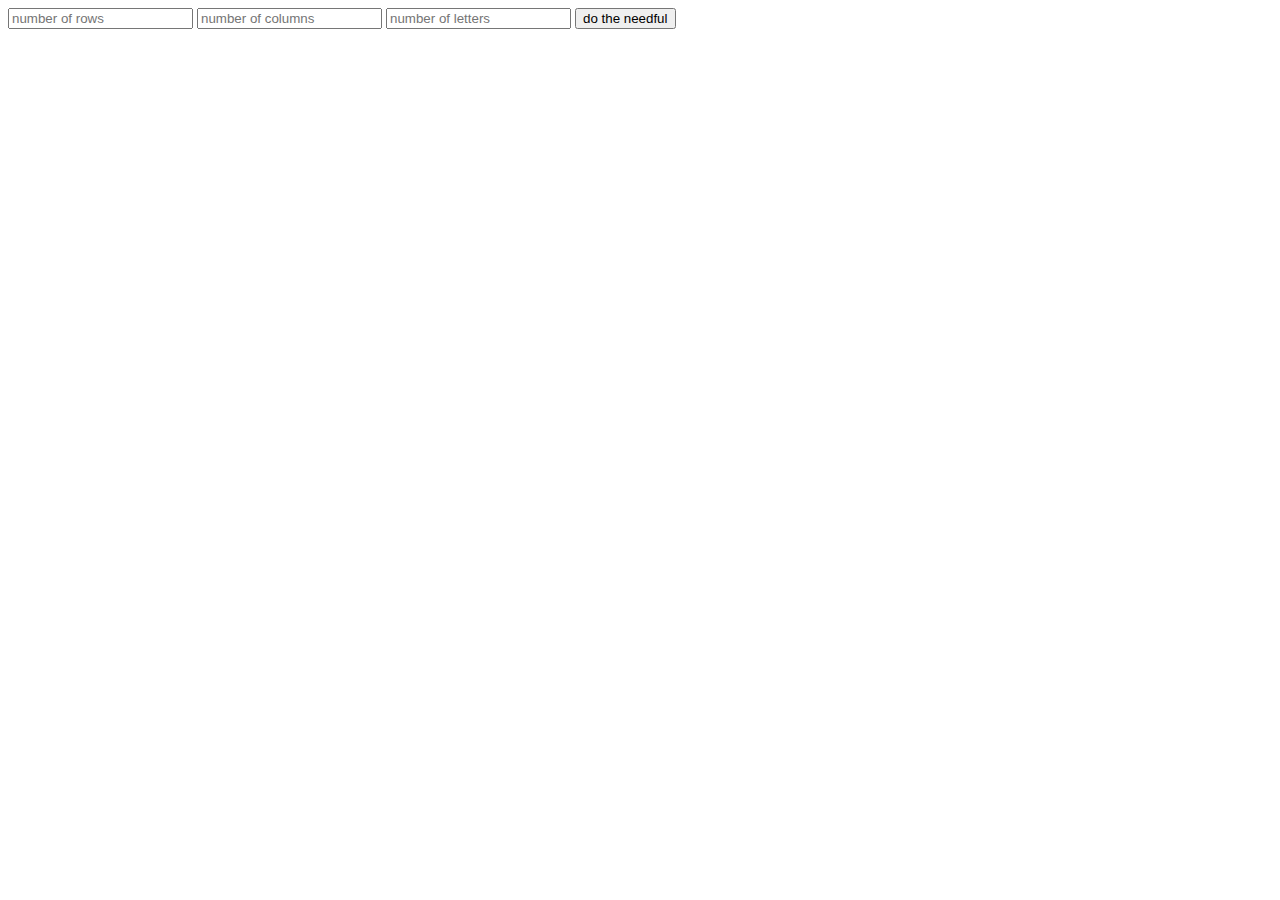
==== index.html @ 597e3b7e "starting with an idea" ====
<!DOCTYPE html>
<!--[if lt IE 7]>      <html class="no-js lt-ie9 lt-ie8 lt-ie7"> <![endif]-->
<!--[if IE 7]>         <html class="no-js lt-ie9 lt-ie8"> <![endif]-->
<!--[if IE 8]>         <html class="no-js lt-ie9"> <![endif]-->
<!--[if gt IE 8]><!--> <html class="no-js"> <!--<![endif]-->
    <head>
        <meta charset="utf-8">
        <meta http-equiv="X-UA-Compatible" content="IE=edge">
        <title>Crossword thingamajig</title>
        <meta name="description" content="">
        <meta name="viewport" content="width=device-width, initial-scale=1">
        <link rel="stylesheet" href="">
    </head>
    <body>
        <!--[if lt IE 7]>
            <p class="browsehappy">You are using an <strong>outdated</strong> browser. Please <a href="#">upgrade your browser</a> to improve your experience.</p>
        <![endif]-->
        <form>
            <input type="number" id="rows" placeholder="number of rows"/>
            <input type="number" id="cols" placeholder="number of columns"/>
            <input type="number" id="letters" placeholder="number of letters"/>
            <button id="doerbutton">do the needful</button>
        </form>
        <div id="xword-holder"></div>
        <script src="xword.js" async defer></script>
    </body>
</html>
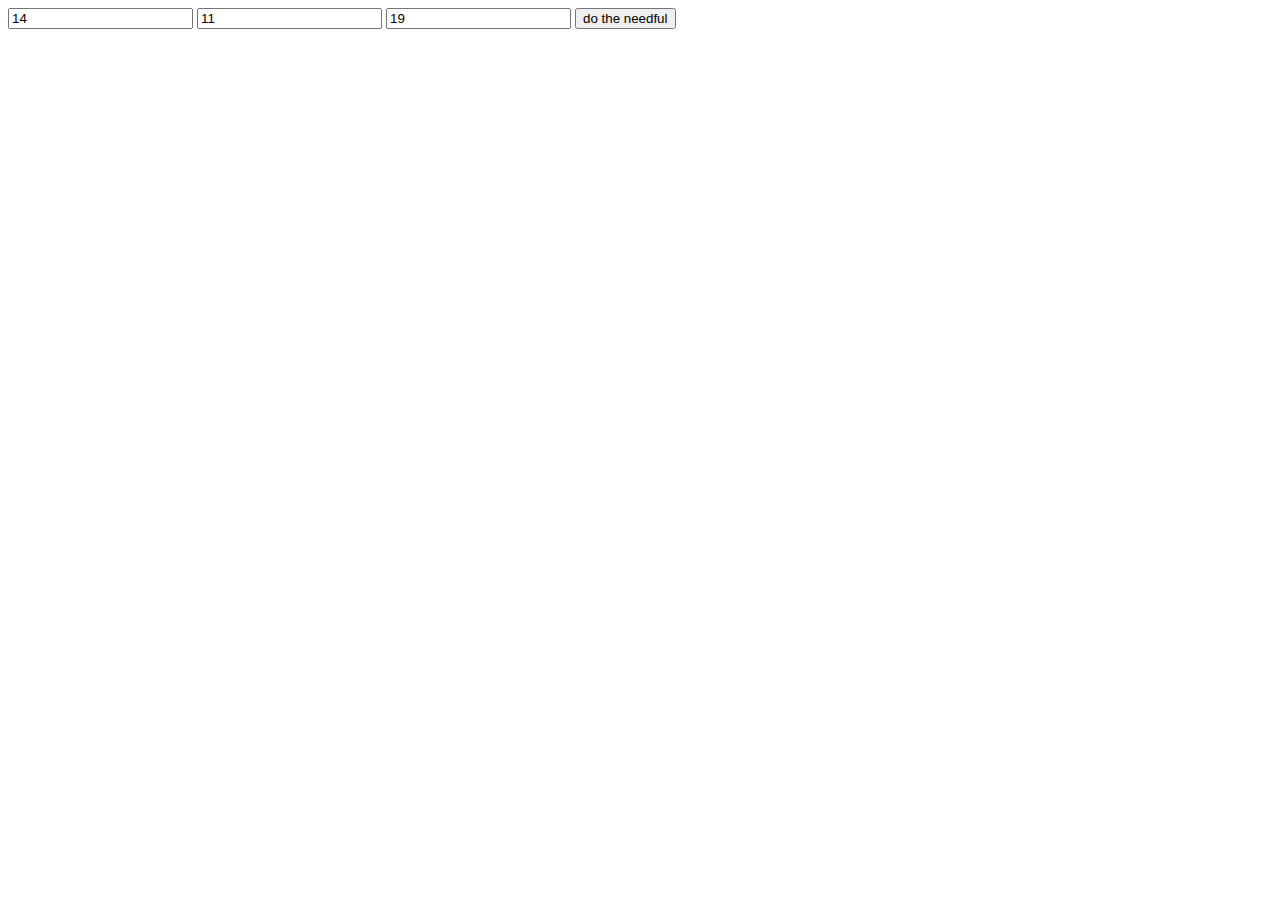
==== commit a83a3d95: "Should work, but doesn't" ====
--- a/index.html
+++ b/index.html
@@ -16,9 +16,9 @@
             <p class="browsehappy">You are using an <strong>outdated</strong> browser. Please <a href="#">upgrade your browser</a> to improve your experience.</p>
         <![endif]-->
         <form>
-            <input type="number" id="rows" placeholder="number of rows"/>
-            <input type="number" id="cols" placeholder="number of columns"/>
-            <input type="number" id="letters" placeholder="number of letters"/>
+            <input type="number" value="14" id="rows" placeholder="number of rows"/>
+            <input type="number" value="11" id="cols" placeholder="number of columns"/>
+            <input type="number" value="19" id="letters" placeholder="number of letters"/>
             <button id="doerbutton">do the needful</button>
         </form>
         <div id="xword-holder"></div>
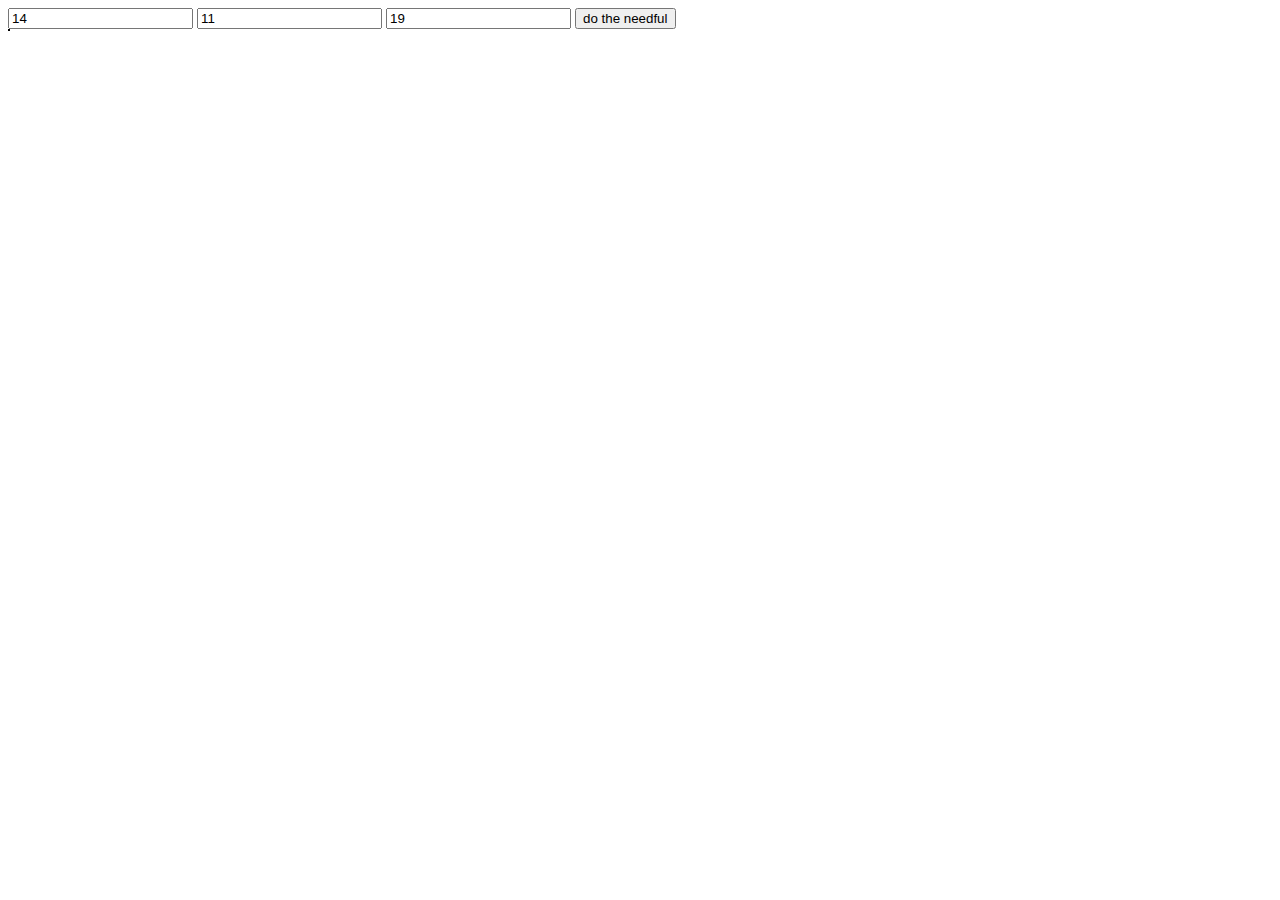
==== commit 09da1b00: "OHMYGOD I MADE USE OF CSS COUNTERS" ====
--- a/index.html
+++ b/index.html
@@ -9,19 +9,17 @@
         <title>Crossword thingamajig</title>
         <meta name="description" content="">
         <meta name="viewport" content="width=device-width, initial-scale=1">
-        <link rel="stylesheet" href="">
+        <link rel="stylesheet" href="cyber-homeboiz.css">
     </head>
     <body>
         <!--[if lt IE 7]>
             <p class="browsehappy">You are using an <strong>outdated</strong> browser. Please <a href="#">upgrade your browser</a> to improve your experience.</p>
         <![endif]-->
-        <form>
-            <input type="number" value="14" id="rows" placeholder="number of rows"/>
-            <input type="number" value="11" id="cols" placeholder="number of columns"/>
-            <input type="number" value="19" id="letters" placeholder="number of letters"/>
-            <button id="doerbutton">do the needful</button>
-        </form>
-        <div id="xword-holder"></div>
-        <script src="xword.js" async defer></script>
+        <input type="number" value="14" id="rows" placeholder="number of rows"/>
+        <input type="number" value="11" id="cols" placeholder="number of columns"/>
+        <input type="number" value="19" id="letters" placeholder="number of letters"/>
+        <button id="doerbutton">do the needful</button>
+        <table id="xword-holder"></table>
+        <script src="xword.js"></script>
     </body>
 </html>--- a/cyber-homeboiz.css
+++ b/cyber-homeboiz.css
@@ -0,0 +1,31 @@
+body {
+    counter-reset: letternum;
+}
+table,
+tr,
+td {
+    border: 1px solid black;
+    padding: 0px;
+}
+
+td { width: 2em; height: 2em; position: relative; }
+
+thead {
+    background: #eee;
+}
+thead tr:last-of-type {
+    border-bottom: 5px solid black;
+}
+td.blank-cell {
+    background: black;
+}
+
+td.letter-cell:after {
+    counter-increment: letternum;
+    content: counter(letternum);
+    position: absolute;
+    left: 0;
+    top: 0;
+    font-size: xx-small;
+}
+
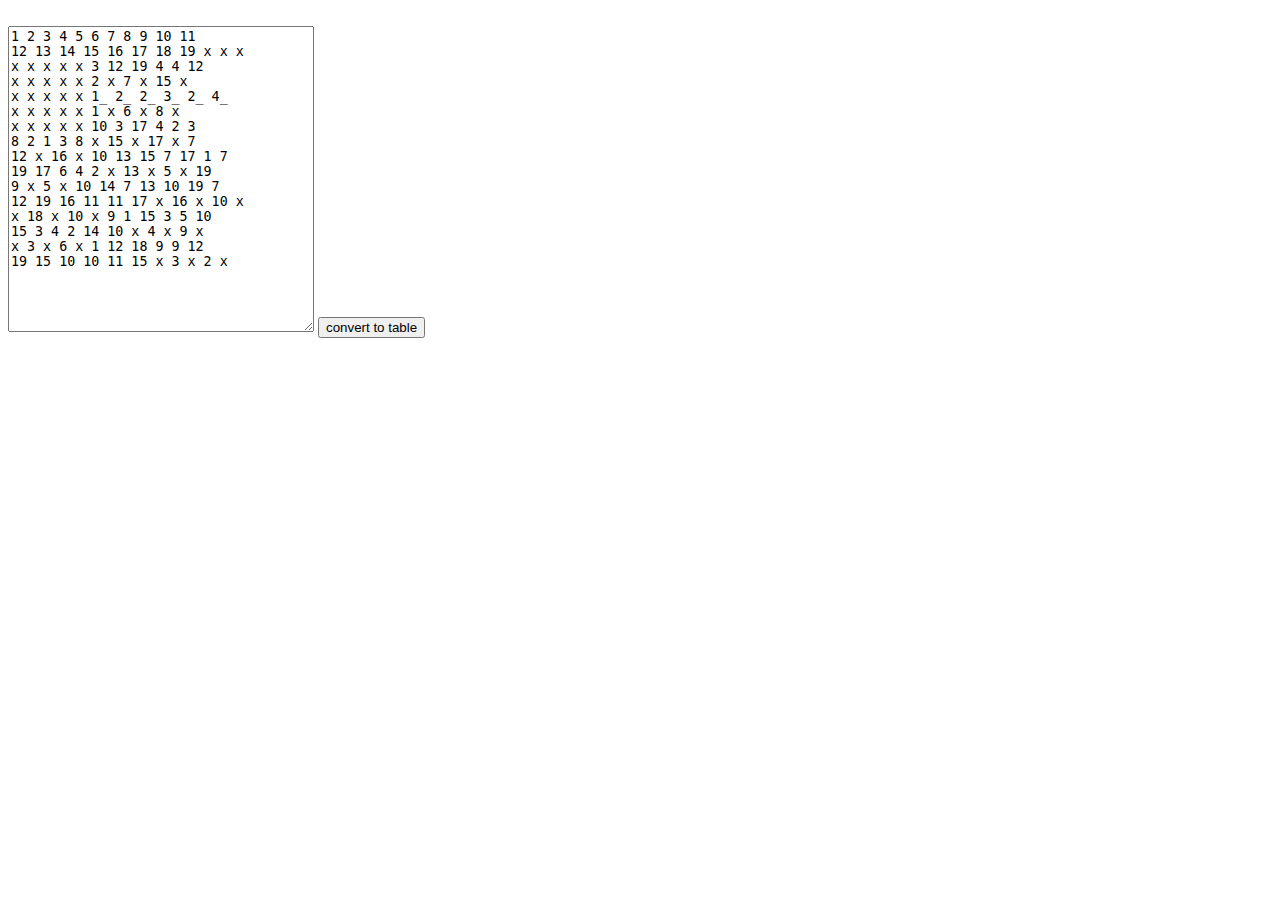
==== commit ba507e83: "ok. quick n dirty poc. that's more like it!" ====
--- a/index.html
+++ b/index.html
@@ -15,11 +15,34 @@
         <!--[if lt IE 7]>
             <p class="browsehappy">You are using an <strong>outdated</strong> browser. Please <a href="#">upgrade your browser</a> to improve your experience.</p>
         <![endif]-->
-        <input type="number" value="14" id="rows" placeholder="number of rows"/>
+        <!-- <input type="number" value="14" id="rows" placeholder="number of rows"/>
         <input type="number" value="11" id="cols" placeholder="number of columns"/>
         <input type="number" value="19" id="letters" placeholder="number of letters"/>
-        <button id="doerbutton">do the needful</button>
-        <table id="xword-holder"></table>
+        <button id="doerbutton">do the needful</button> -->
+        <div id="input-letters" class="hidden">
+            Press enter to submit your discovered letters<br/>
+            <input type="text" placeholder="1=a" id="discover-input" /> 
+        </div>
+        <br/>
+        <textarea id="prefilled-table">
+1 2 3 4 5 6 7 8 9 10 11
+12 13 14 15 16 17 18 19 x x x
+x x x x x 3 12 19 4 4 12
+x x x x x 2 x 7 x 15 x
+x x x x x 1_ 2_ 2_ 3_ 2_ 4_
+x x x x x 1 x 6 x 8 x
+x x x x x 10 3 17 4 2 3
+8 2 1 3 8 x 15 x 17 x 7
+12 x 16 x 10 13 15 7 17 1 7
+19 17 6 4 2 x 13 x 5 x 19
+9 x 5 x 10 14 7 13 10 19 7
+12 19 16 11 11 17 x 16 x 10 x
+x 18 x 10 x 9 1 15 3 5 10
+15 3 4 2 14 10 x 4 x 9 x
+x 3 x 6 x 1 12 18 9 9 12
+19 15 10 10 11 15 x 3 x 2 x</textarea>
+        <button id="parserbutton">convert to table</button>
+        <script src="utils.js"></script>
         <script src="xword.js"></script>
     </body>
 </html>--- a/cyber-homeboiz.css
+++ b/cyber-homeboiz.css
@@ -1,6 +1,23 @@
 body {
     counter-reset: letternum;
 }
+
+.hidden { display: none; }
+
+#mass-edit { 
+    float: right;
+}
+
+textarea { clear: both; width: 300px; height: 300px;}
+div#input-letters { 
+    float: right;
+    margin-top: 100px;
+}
+input#discover-input { 
+    font-size: x-large;
+}
+td.selected { background: orange !important; }
+
 table,
 tr,
 td {
@@ -8,14 +25,16 @@
     padding: 0px;
 }
 
-td { width: 2em; height: 2em; position: relative; }
+td {
+    width: 32px;
+    height: 32px;
+    position: relative;
+    vertical-align: middle;
+    text-align: center;
+}
 
-thead {
-    background: #eee;
-}
-thead tr:last-of-type {
-    border-bottom: 5px solid black;
-}
+td.initial-cell { background: #eee; }
+
 td.blank-cell {
     background: black;
 }
@@ -29,3 +48,9 @@
     font-size: xx-small;
 }
 
+td.temporary-letter {
+
+    font-size: xx-small;
+    vertical-align: top;
+    text-align: left;
+}